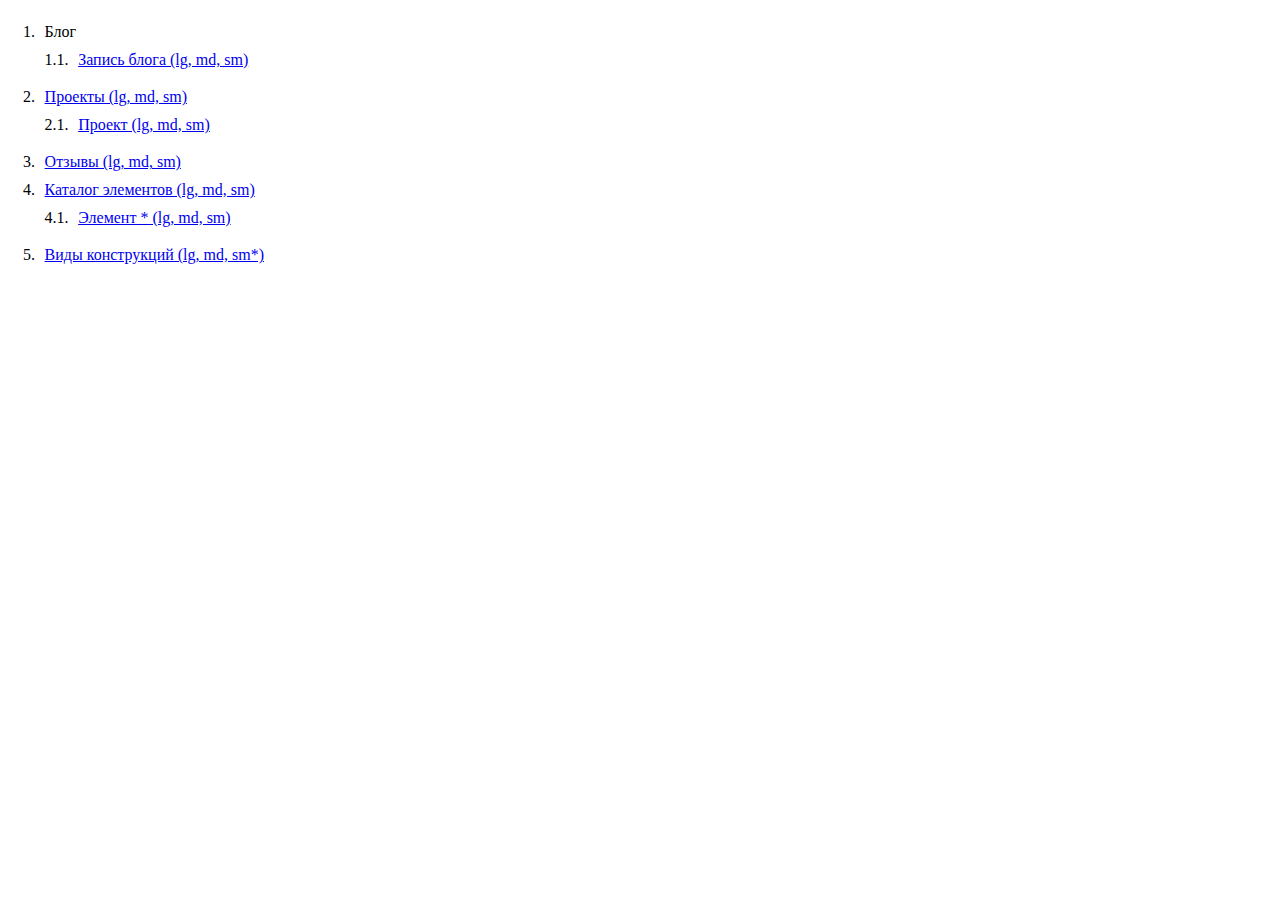
==== index.html @ 9f43bf1f "Initial commit" ====
<!DOCTYPE html>
<html lang="ru">
  <head>
    <meta charset="utf-8">
    <meta name="viewport" content="width=device-width, initial-scale=1">
  </head>
  <style>
    body {padding: 15px;}
    ol {
    	 list-style-type: none;
    	 counter-reset: item;
    	 margin: 0;
    	 padding: 0;
    	 }
    
    	 ol > li {
    		 display: table;
    		 counter-increment: item;
    		 margin-bottom: 0.6em;
    	 }
    
    	 ol > li:before {
    		 content: counters(item, ".") ". ";
    		 display: table-cell;
    		 padding-right: 0.6em;
    	 }
    
    	 li ol {
    		 margin-top:10px;
    	 }
    	 li ol > li {
    	 li ol > li {
    	 li ol > li {
    		 margin: 0;
    	 }
    
    	 li ol > li:before {
    		 content: counters(item, ".") " ";
    	 }
  </style>
  <body>
    <ol>
      <li><span>Блог</span>
        <ol>
          <li><a href="blog-item.html">Запись блога (lg, md, sm)</a></li>
        </ol>
      </li>
      <li><a href="projects.html">Проекты (lg, md, sm)</a>
        <ol>
          <li><a href="projects-item.html">Проект (lg, md, sm)</a></li>
        </ol>
      </li>
      <li><a href="reviews.html">Отзывы (lg, md, sm)</a></li>
      <li><a href="elements.html">Каталог элементов (lg, md, sm)</a>
        <ol>
          <li><a href="elements-item.html">Элемент * (lg, md, sm)</a></li>
        </ol>
      </li>
      <li><a href="constructions.html">Виды конструкций (lg, md, sm*)</a></li>
    </ol>
  </body>
</html>
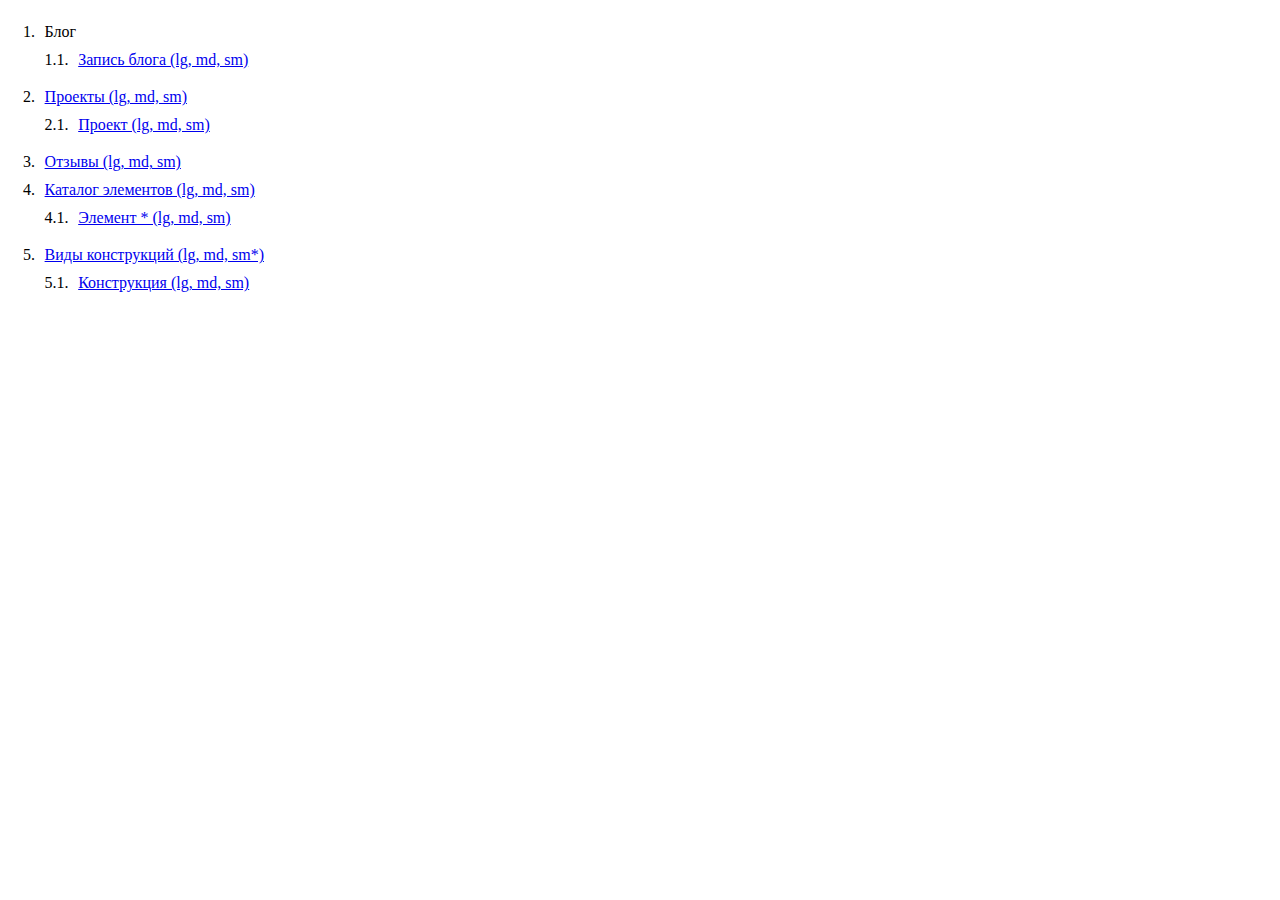
==== commit 2dca36f2: "Страница "Конструкция", карта в подвале, мобильный фильтр конструкций" ====
--- a/index.html
+++ b/index.html
@@ -56,7 +56,11 @@
           <li><a href="elements-item.html">Элемент * (lg, md, sm)</a></li>
         </ol>
       </li>
-      <li><a href="constructions.html">Виды конструкций (lg, md, sm*)</a></li>
+      <li><a href="constructions.html">Виды конструкций (lg, md, sm*)</a>
+        <ol>
+          <li><a href="constructions-item.html">Конструкция (lg, md, sm)</a></li>
+        </ol>
+      </li>
     </ol>
   </body>
 </html>